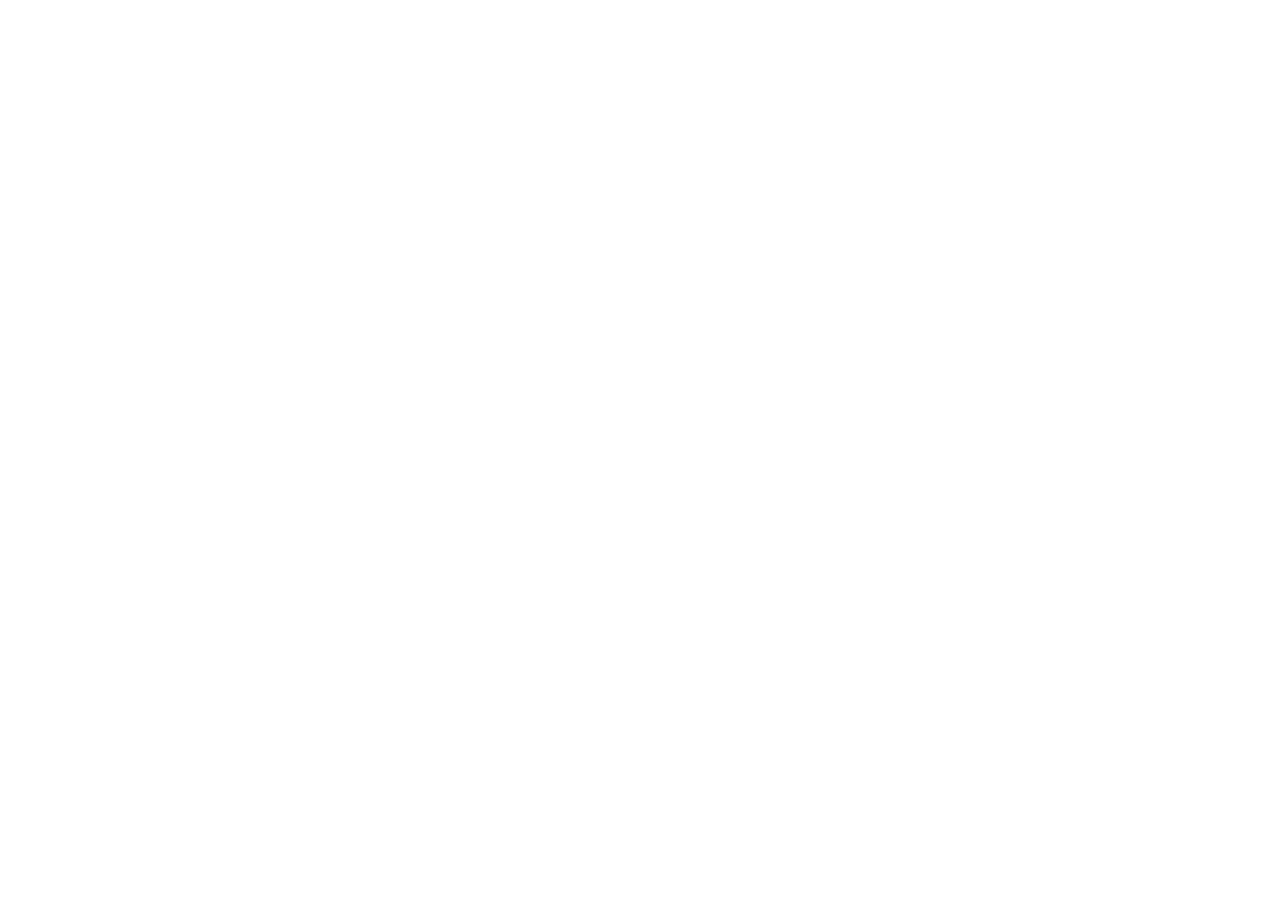
==== src/file.html @ 0b0b9beb "Added html boiler plate" ====
<!DOCTYPE html>
<html lang="en">
<head>
   <meta charset="UTF-8">
   <meta http-equiv="X-UA-Compatible" content="IE=edge">
   <meta name="viewport" content="width=device-width, initial-scale=1.0">
   <title>Document</title>
</head>
<body>
    
</body>
</html>
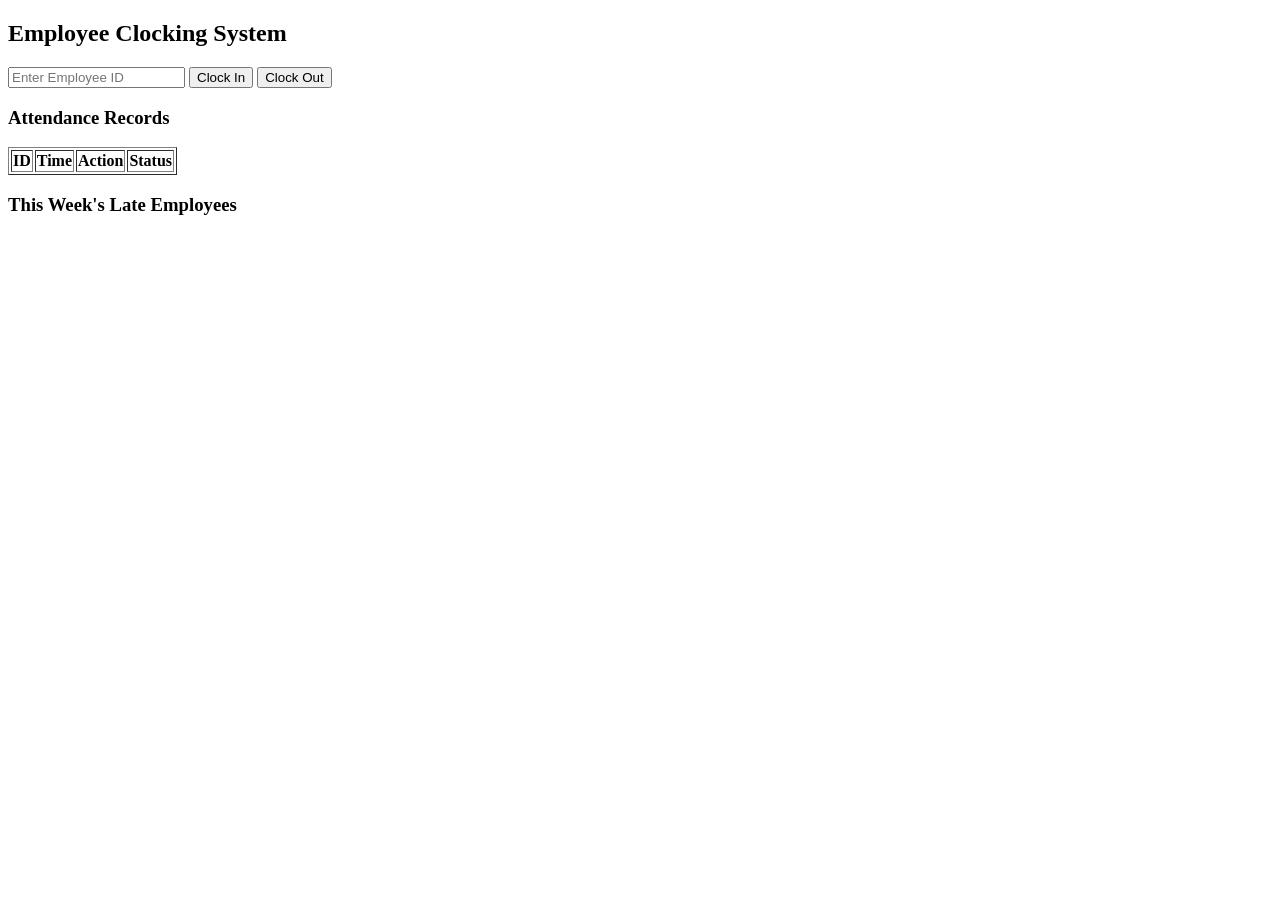
==== commit 0bc5c2ac: "added content to give structure to the web page" ====
--- a/src/file.html
+++ b/src/file.html
@@ -1,12 +1,40 @@
 <!DOCTYPE html>
-<html lang="en">
+<html>
 <head>
-   <meta charset="UTF-8">
-   <meta http-equiv="X-UA-Compatible" content="IE=edge">
-   <meta name="viewport" content="width=device-width, initial-scale=1.0">
-   <title>Document</title>
+<meta charset="UTF-8">
+<title>Fingerprint Clocking System</title>
+<link rel="stylesheet" href="style.css">
 </head>
+
 <body>
-    
+
+<h2>Employee Clocking System</h2>
+
+<input type="text" id="employeeID" placeholder="Enter Employee ID">
+
+<button id="clockInBtn">Clock In</button>
+<button id="clockOutBtn">Clock Out</button>
+
+<p id="status"></p>
+
+<h3>Attendance Records</h3>
+<table border="1">
+<thead>
+<tr>
+<th>ID</th>
+<th>Time</th>
+<th>Action</th>
+<th>Status</th>
+</tr>
+</thead>
+
+<tbody id="attendanceTable"></tbody>
+</table>
+
+<h3>This Week's Late Employees</h3>
+<ul id="lateList"></ul>
+
+<script src="script.js"></script>
+
 </body>
 </html>
